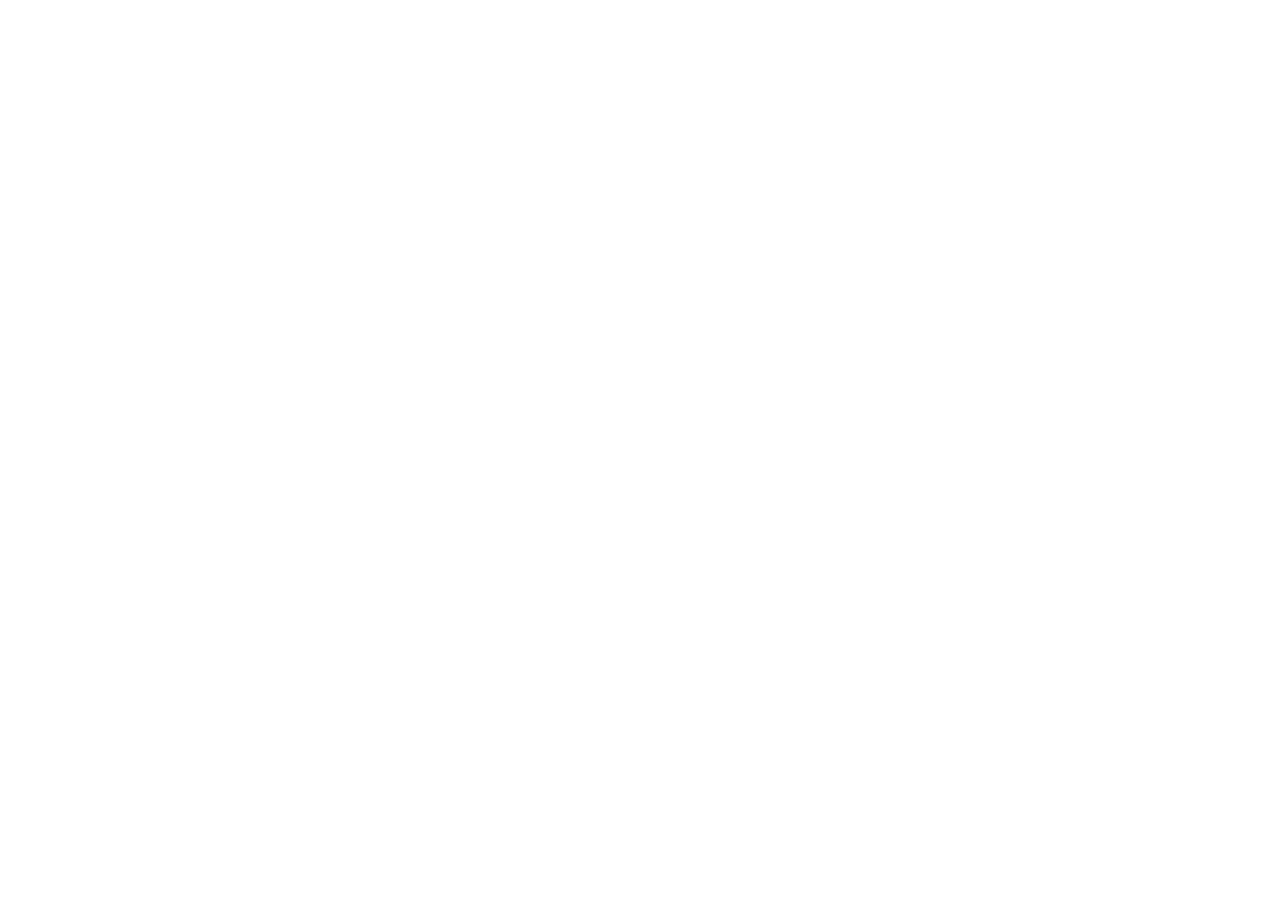
==== index.html @ e96fe8ef "10-05-2024" ====
<!DOCTYPE html>
<html lang="en">
<head>
    <meta charset="UTF-8">
    <meta name="viewport" content="width=device-width, initial-scale=1.0">
    <title>css</title>
</head>
<body>
    
</body>
</html>
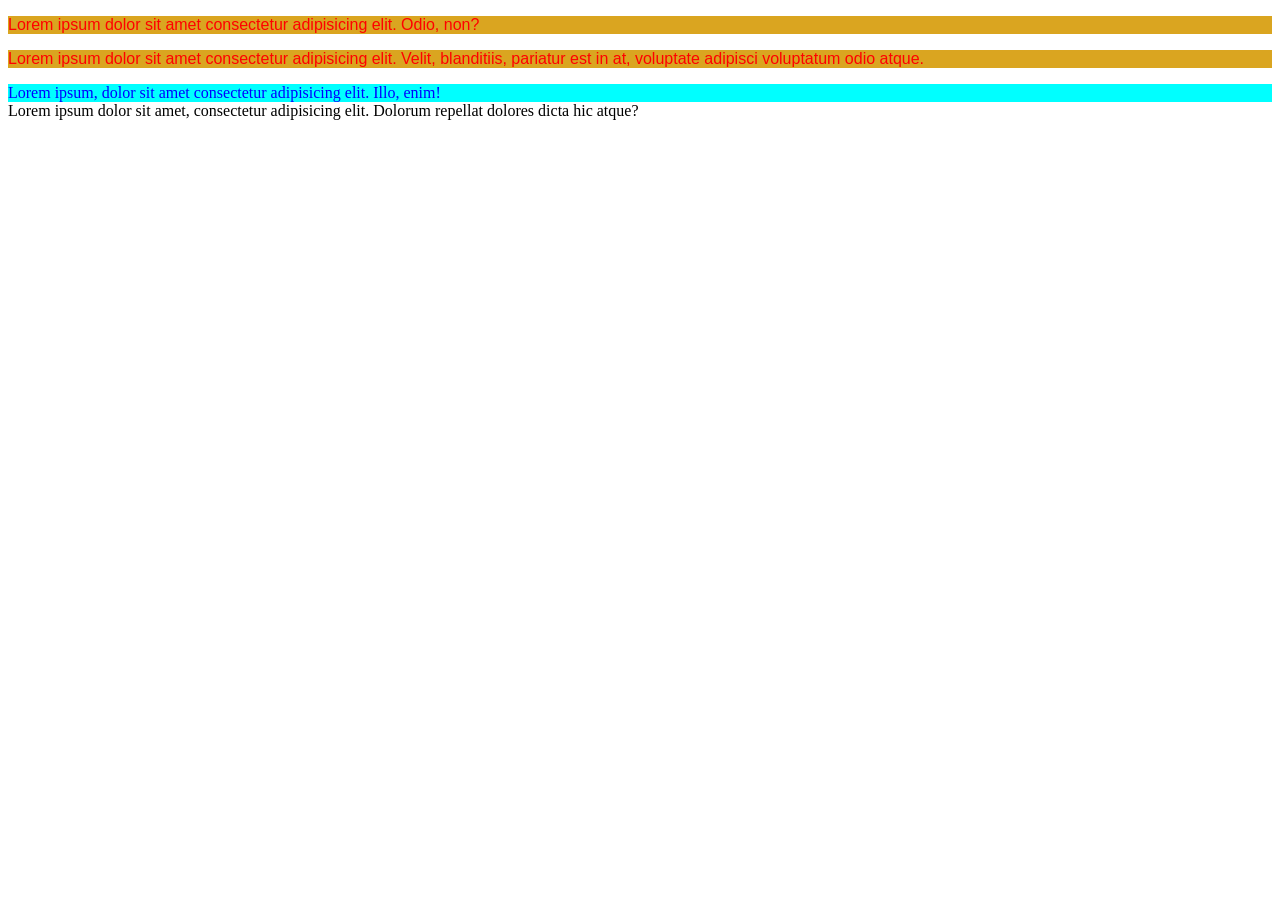
==== commit 684d560a: "11-5-24 lorem text" ====
--- a/index.html
+++ b/index.html
@@ -4,8 +4,26 @@
     <meta charset="UTF-8">
     <meta name="viewport" content="width=device-width, initial-scale=1.0">
     <title>css</title>
+    <style>
+        p{
+            color: red;
+            background-color: goldenrod;
+            font-family: Verdana, Geneva, Tahoma, sans-serif;
+        }
+        .ba{
+            background-color:aqua;
+            color: blue;
+        }
+    </style>
 </head>
 <body>
-    
+    <p >Lorem ipsum dolor sit amet consectetur adipisicing elit. Odio, non?</p>
+    <p>Lorem ipsum dolor sit amet consectetur adipisicing elit. Velit, blanditiis, pariatur est in at, voluptate adipisci voluptatum odio atque.</p>
+
+    <div class="ba">Lorem ipsum, dolor sit amet consectetur adipisicing elit. Illo, enim!</div>
+
+    <div id="one">Lorem ipsum dolor sit amet, consectetur adipisicing elit. Dolorum repellat dolores dicta hic atque?</div>
+
+
 </body>
 </html>
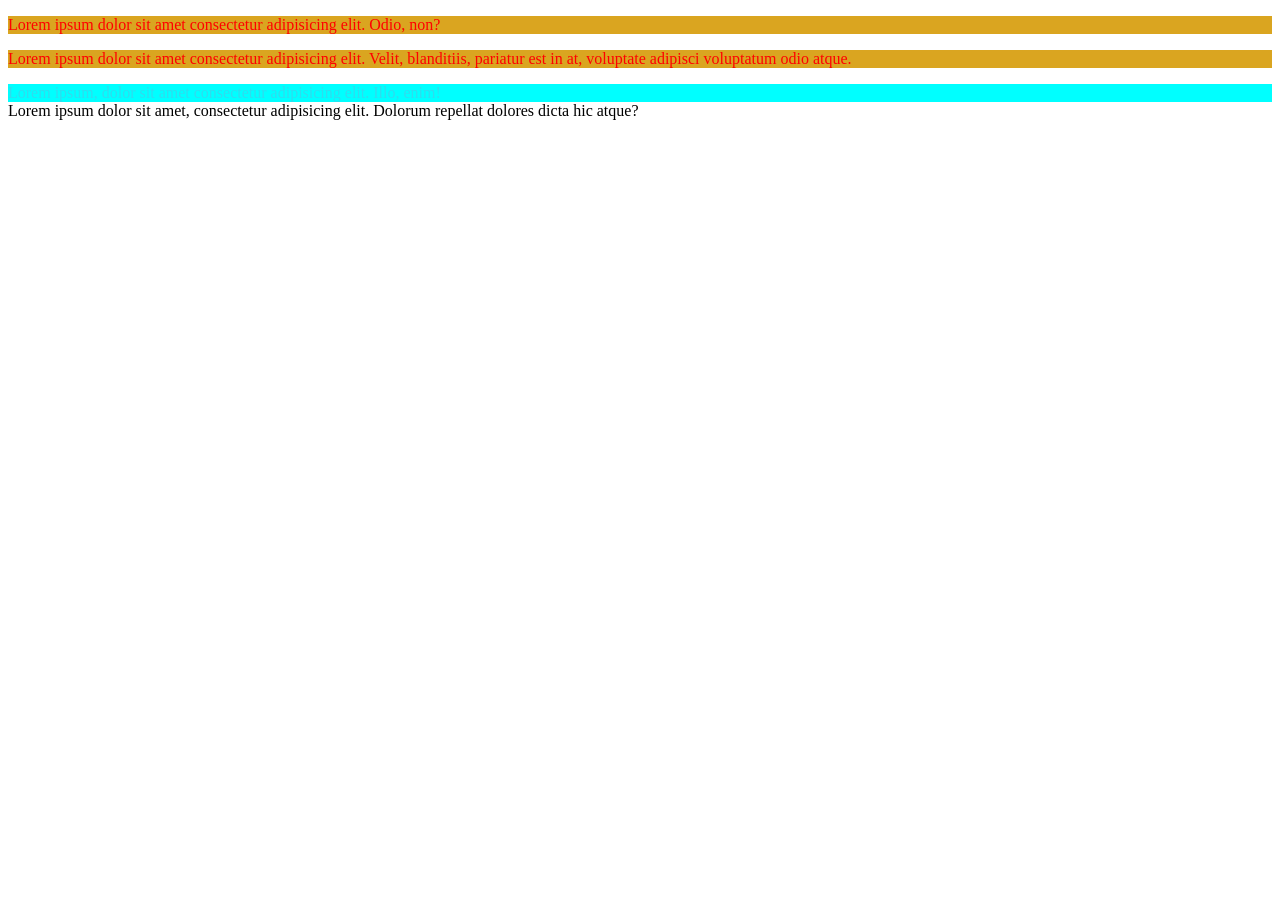
==== commit 9c5c8c97: "12-5-24 color change" ====
--- a/index.html
+++ b/index.html
@@ -1,29 +1,33 @@
 <!DOCTYPE html>
 <html lang="en">
+
 <head>
     <meta charset="UTF-8">
     <meta name="viewport" content="width=device-width, initial-scale=1.0">
     <title>css</title>
     <style>
-        p{
+        p {
             color: red;
             background-color: goldenrod;
-            font-family: Verdana, Geneva, Tahoma, sans-serif;
+            font-family: Verdana, ;
         }
-        .ba{
-            background-color:aqua;
-            color: blue;
+
+        .ba {
+            background-color: aqua;
+            color: rgb(47, 220, 239);
         }
     </style>
 </head>
+
 <body>
-    <p >Lorem ipsum dolor sit amet consectetur adipisicing elit. Odio, non?</p>
-    <p>Lorem ipsum dolor sit amet consectetur adipisicing elit. Velit, blanditiis, pariatur est in at, voluptate adipisci voluptatum odio atque.</p>
-
+    <p>Lorem ipsum dolor sit amet consectetur adipisicing elit. Odio, non?</p>
+    <p>Lorem ipsum dolor sit amet consectetur adipisicing elit. Velit, blanditiis, pariatur est in at, voluptate
+        adipisci voluptatum odio atque.</p>
     <div class="ba">Lorem ipsum, dolor sit amet consectetur adipisicing elit. Illo, enim!</div>
-
-    <div id="one">Lorem ipsum dolor sit amet, consectetur adipisicing elit. Dolorum repellat dolores dicta hic atque?</div>
+    <div id="one">Lorem ipsum dolor sit amet, consectetur adipisicing elit. Dolorum repellat dolores dicta hic atque?
+    </div>
 
 
 </body>
+
 </html>
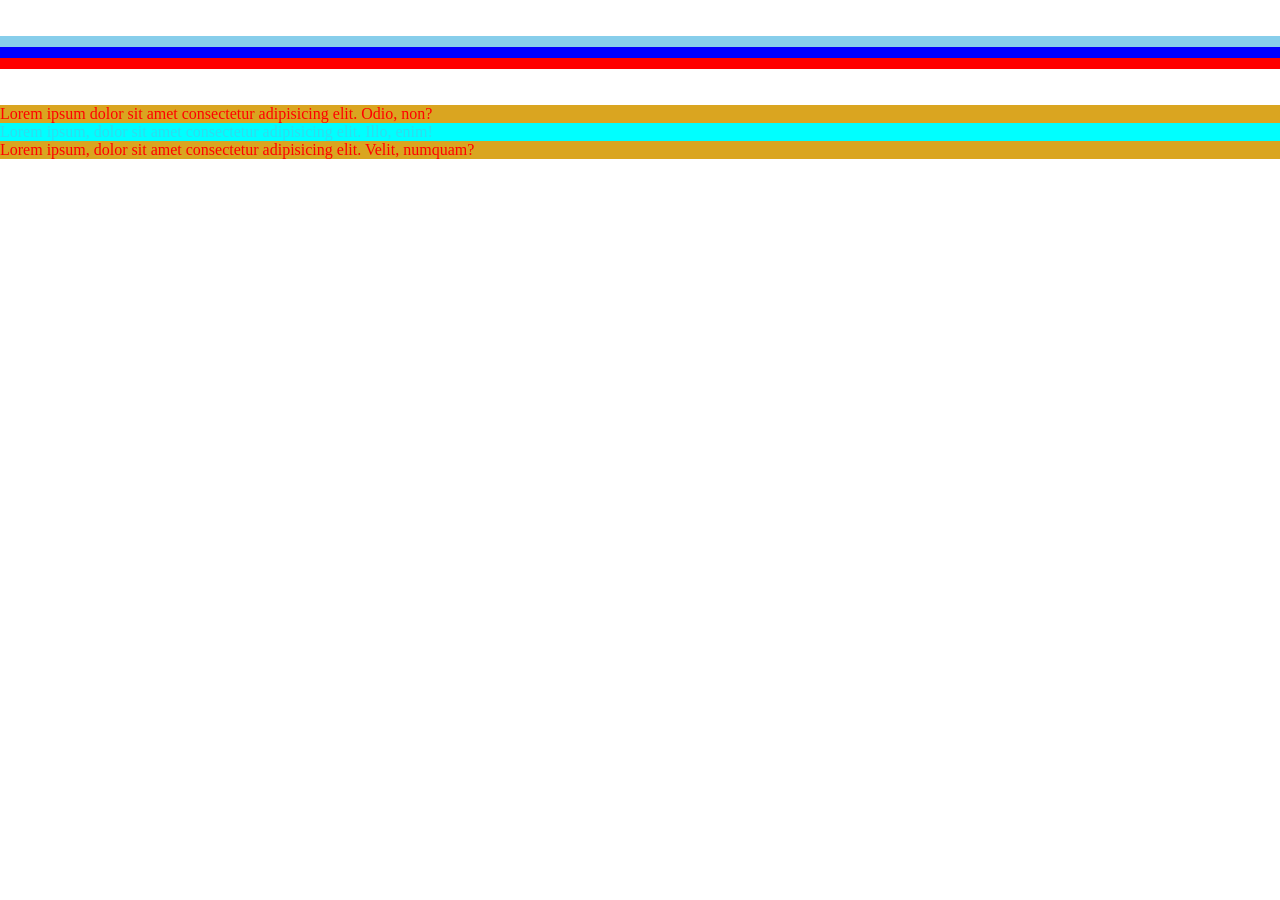
==== commit b71783ac: "18-5-24 BMW M" ====
--- a/index.html
+++ b/index.html
@@ -2,10 +2,16 @@
 <html lang="en">
 
 <head>
+    <link rel="icon" href="bmw-logo-679.png" type="icon" />
     <meta charset="UTF-8">
     <meta name="viewport" content="width=device-width, initial-scale=1.0">
     <title>css</title>
     <style>
+        * {
+            margin: 0;
+            padding: 0;
+        }
+
         p {
             color: red;
             background-color: goldenrod;
@@ -20,14 +26,16 @@
 </head>
 
 <body>
+    <br><br>
+    <hr size="11" color="skyblue">
+    <hr size="11" color="blue">
+    <hr size="11" color="red"><br><br>
     <p>Lorem ipsum dolor sit amet consectetur adipisicing elit. Odio, non?</p>
-    <p>Lorem ipsum dolor sit amet consectetur adipisicing elit. Velit, blanditiis, pariatur est in at, voluptate
-        adipisci voluptatum odio atque.</p>
     <div class="ba">Lorem ipsum, dolor sit amet consectetur adipisicing elit. Illo, enim!</div>
-    <div id="one">Lorem ipsum dolor sit amet, consectetur adipisicing elit. Dolorum repellat dolores dicta hic atque?
+
     </div>
 
-
+    <p>Lorem ipsum, dolor sit amet consectetur adipisicing elit. Velit, numquam?</p>
 </body>
 
 </html>
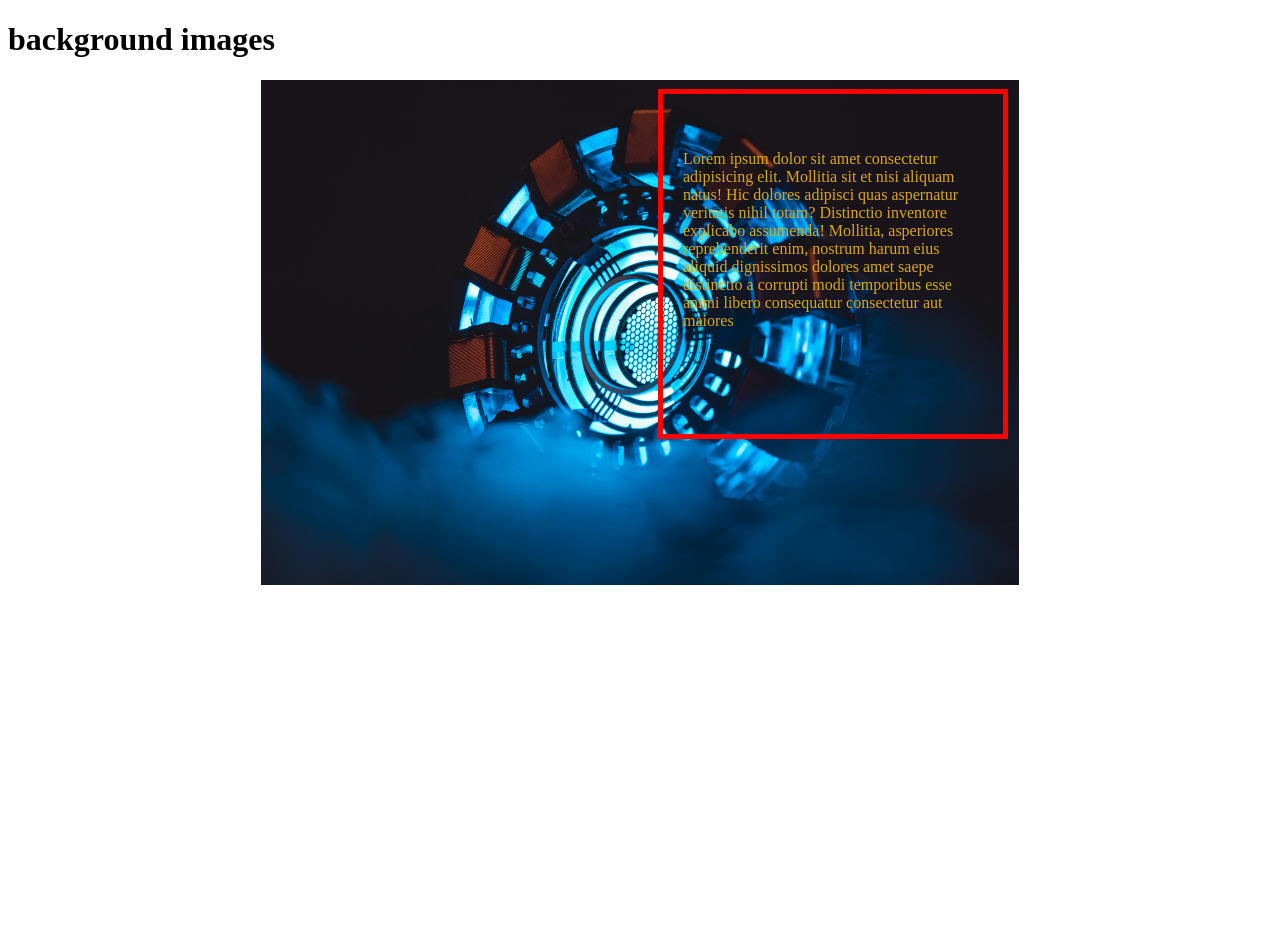
==== commit 0399c60d: "20-5-24 images" ====
--- a/index.html
+++ b/index.html
@@ -1,5 +1,4 @@
 <!DOCTYPE html>
-<html lang="en">
 
 <head>
     <link rel="icon" href="bmw-logo-679.png" type="icon" />
@@ -7,35 +6,47 @@
     <meta name="viewport" content="width=device-width, initial-scale=1.0">
     <title>css</title>
     <style>
-        * {
-            margin: 0;
-            padding: 0;
+        img {
+            height: 60%;
+            width: 60%;
+            position: relative;
+
         }
 
-        p {
-            color: red;
-            background-color: goldenrod;
-            font-family: Verdana, ;
+        div {
+            border: 5px solid red;
+            padding: 20px;
+            height: 300px;
+            width: 300px;
+            color: goldenrod;
+            position: relative;
+            left: 650px;
+            top: -500px;
+            z-index: 2;
         }
 
-        .ba {
-            background-color: aqua;
-            color: rgb(47, 220, 239);
+        .img {
+            display: flex;
+
+            justify-content: center;
         }
     </style>
 </head>
 
 <body>
-    <br><br>
-    <hr size="11" color="skyblue">
-    <hr size="11" color="blue">
-    <hr size="11" color="red"><br><br>
-    <p>Lorem ipsum dolor sit amet consectetur adipisicing elit. Odio, non?</p>
-    <div class="ba">Lorem ipsum, dolor sit amet consectetur adipisicing elit. Illo, enim!</div>
+    <h1>background images</h1>
 
+
+
+    <center><img src="pexels-eury-escudero-124357529-9962890.jpg"></center>
+    <div class="txt">
+        <br><br>
+        Lorem ipsum dolor sit amet consectetur adipisicing elit. Mollitia sit et nisi aliquam natus! Hic dolores
+        adipisci quas aspernatur veritatis nihil totam? Distinctio inventore explicabo assumenda! Mollitia,
+        asperiores
+        reprehenderit enim, nostrum harum eius aliquid dignissimos dolores amet saepe distinctio a corrupti modi
+        temporibus esse animi libero consequatur consectetur aut maiores
     </div>
-
-    <p>Lorem ipsum, dolor sit amet consectetur adipisicing elit. Velit, numquam?</p>
 </body>
 
 </html>
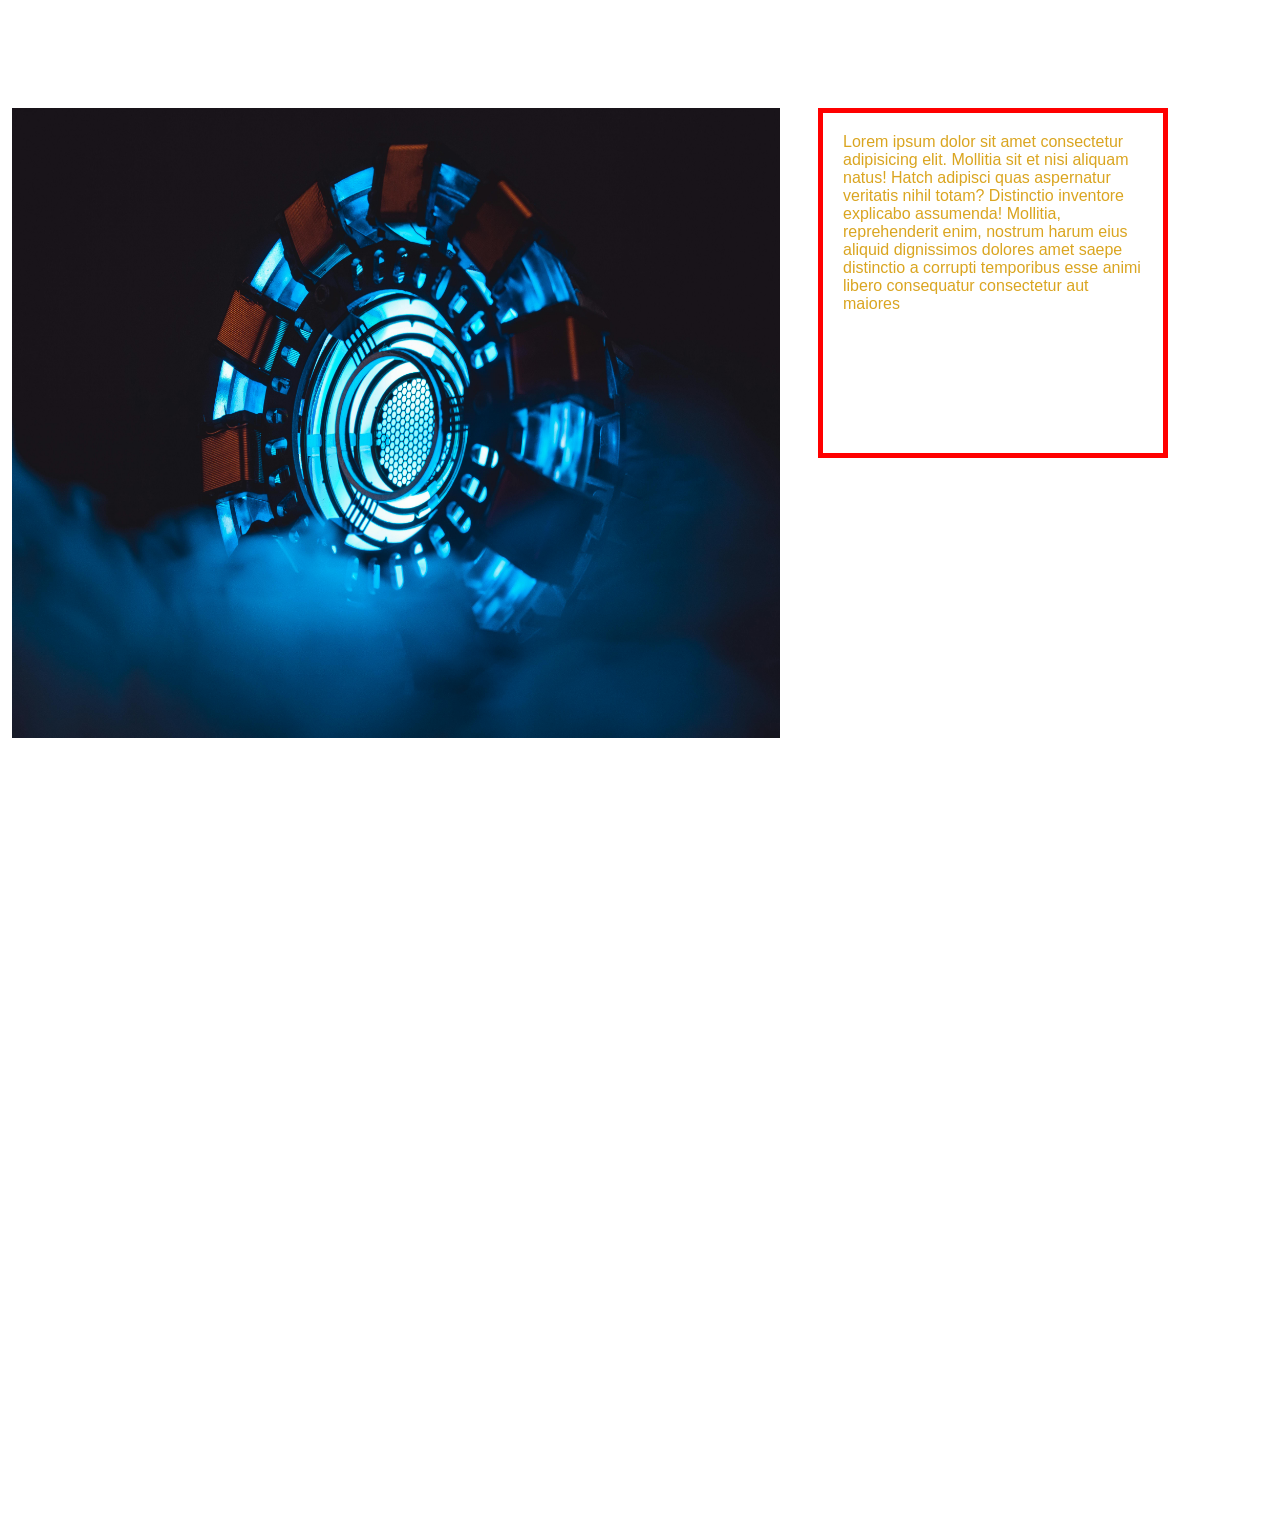
==== commit 80b6b3dc: "27-5-24 dropdown" ====
--- a/index.html
+++ b/index.html
@@ -6,11 +6,17 @@
     <meta name="viewport" content="width=device-width, initial-scale=1.0">
     <title>css</title>
     <style>
+        body {
+            height: 1500px;
+        }
+
         img {
-            height: 60%;
+            height: 70%;
             width: 60%;
-            position: relative;
-
+            margin-top: 100px;
+            position: fixed;
+            right: 500px;
+            z-index: 1;
         }
 
         div {
@@ -20,31 +26,22 @@
             width: 300px;
             color: goldenrod;
             position: relative;
-            left: 650px;
-            top: -500px;
+            left: 810px;
+            top: 100px;
             z-index: 2;
-        }
-
-        .img {
-            display: flex;
-
-            justify-content: center;
+            font-family: "Share Tech Mono", sans-serif;
+            font-weight: 400;
+            font-style: normal;
         }
     </style>
 </head>
 
 <body>
-    <h1>background images</h1>
-
-
-
     <center><img src="pexels-eury-escudero-124357529-9962890.jpg"></center>
     <div class="txt">
-        <br><br>
-        Lorem ipsum dolor sit amet consectetur adipisicing elit. Mollitia sit et nisi aliquam natus! Hic dolores
+        Lorem ipsum dolor sit amet consectetur adipisicing elit. Mollitia sit et nisi aliquam natus! Hatch
         adipisci quas aspernatur veritatis nihil totam? Distinctio inventore explicabo assumenda! Mollitia,
-        asperiores
-        reprehenderit enim, nostrum harum eius aliquid dignissimos dolores amet saepe distinctio a corrupti modi
+        reprehenderit enim, nostrum harum eius aliquid dignissimos dolores amet saepe distinctio a corrupti
         temporibus esse animi libero consequatur consectetur aut maiores
     </div>
 </body>
